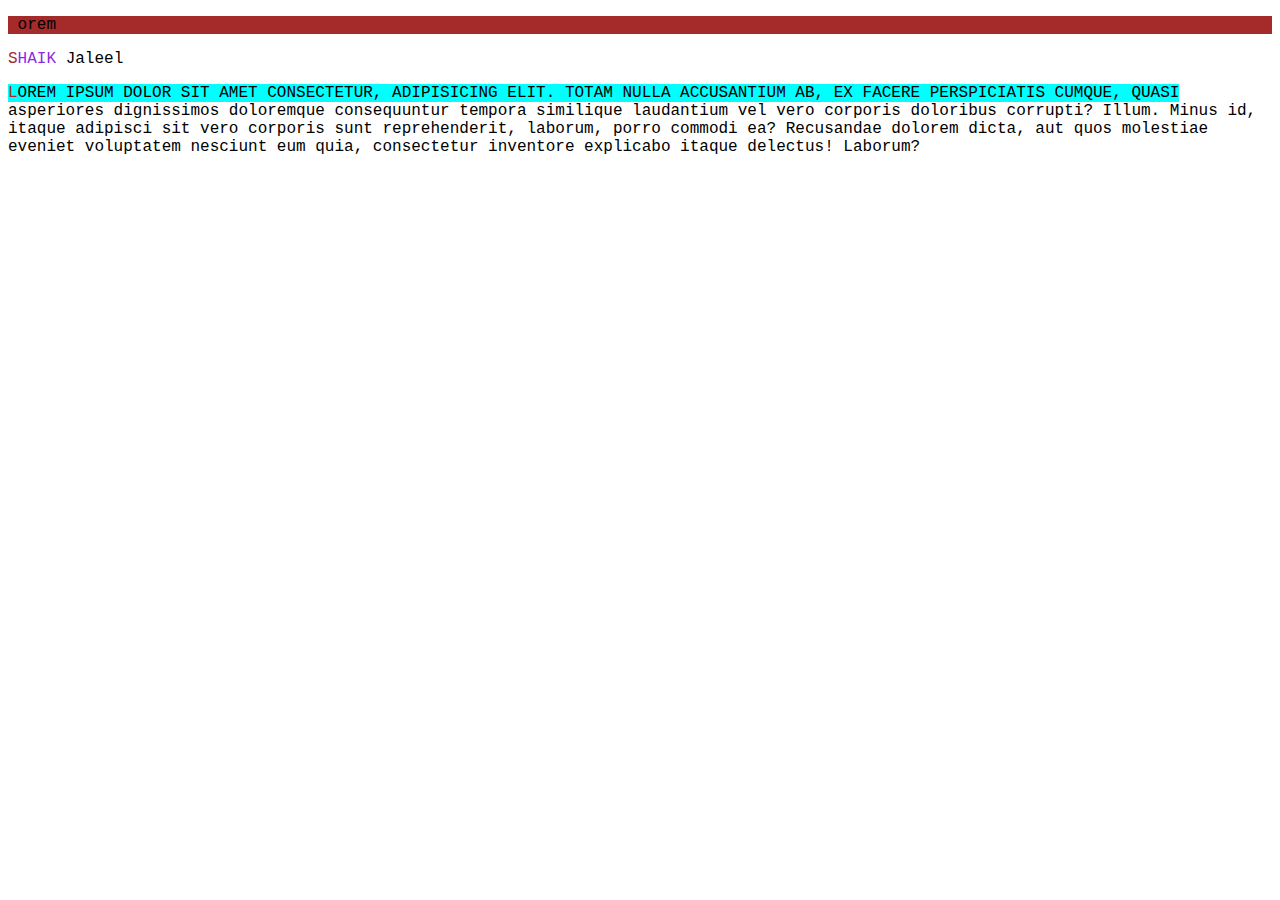
==== css/index.html @ 7b6c126a "the sudoelement css file added" ====
<!DOCTYPE html>
<html lang="en">
<head>
    <meta charset="UTF-8">
    <meta name="viewport" content="width=device-width, initial-scale=1.0">
    <title>Document</title>
    <link rel="stylesheet" href="./sudoElements.css">
</head>
<body>
    <div class="sudo">
        <p title="lor">lorem</p>
        <p id="name">Jaleel</p>
        <p class="para">Lorem ipsum dolor sit amet consectetur, adipisicing elit. Totam nulla accusantium ab, ex facere perspiciatis cumque, quasi asperiores dignissimos doloremque consequuntur tempora similique laudantium vel vero corporis doloribus corrupti? Illum.
        Minus id, itaque adipisci sit vero corporis sunt reprehenderit, laborum, porro commodi ea? Recusandae dolorem dicta, aut quos molestiae eveniet voluptatem nesciunt eum quia, consectetur inventore explicabo itaque delectus! Laborum?</p>
    </div>


</body>
</html>
---- css/sudoElements.css ----
.sudo{
    font-family: 'Courier New', Courier, monospace;
    font: 100px;
}

.sudo p::first-letter{
    color: brown;
}
.para::first-line{
    background-color: aqua;
    text-transform: uppercase;
}


#name::before{
    content: "SHAIK ";
    color: blueviolet;
}

p[title]{
    background-color: brown;
}
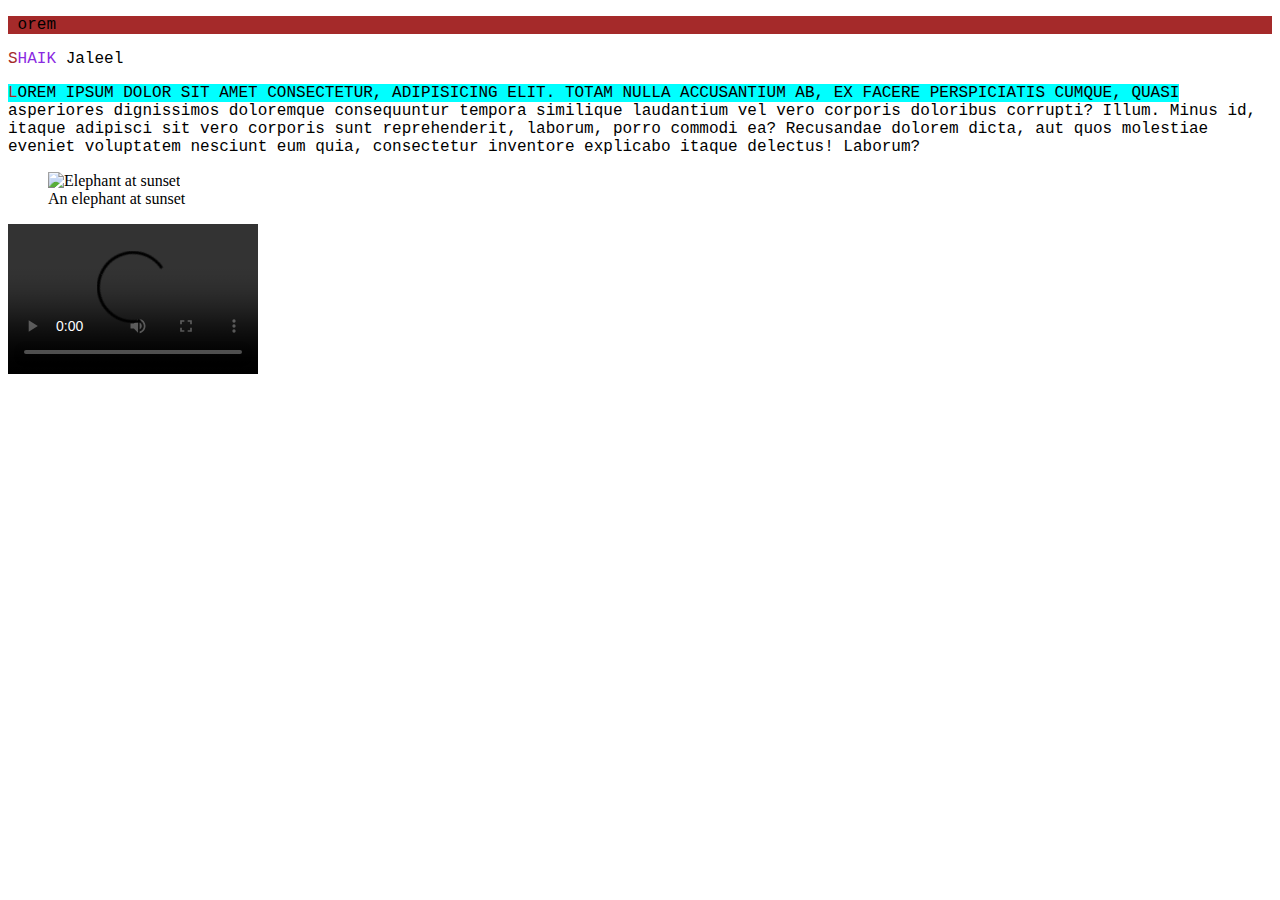
==== commit f10ee9d4: "css learn file added" ====
--- a/css/index.html
+++ b/css/index.html
@@ -1,19 +1,58 @@
 <!DOCTYPE html>
 <html lang="en">
-<head>
-    <meta charset="UTF-8">
-    <meta name="viewport" content="width=device-width, initial-scale=1.0">
+  <head>
+    <meta charset="UTF-8" />
+    <meta name="viewport" content="width=device-width, initial-scale=1.0" />
     <title>Document</title>
-    <link rel="stylesheet" href="./sudoElements.css">
-</head>
-<body>
+    <link rel="stylesheet" href="./sudoElements.css" />
+  </head>
+  <body>
     <div class="sudo">
-        <p title="lor">lorem</p>
-        <p id="name">Jaleel</p>
-        <p class="para">Lorem ipsum dolor sit amet consectetur, adipisicing elit. Totam nulla accusantium ab, ex facere perspiciatis cumque, quasi asperiores dignissimos doloremque consequuntur tempora similique laudantium vel vero corporis doloribus corrupti? Illum.
-        Minus id, itaque adipisci sit vero corporis sunt reprehenderit, laborum, porro commodi ea? Recusandae dolorem dicta, aut quos molestiae eveniet voluptatem nesciunt eum quia, consectetur inventore explicabo itaque delectus! Laborum?</p>
+      <p title="lor">lorem</p>
+      <p id="name">Jaleel</p>
+      <p class="para">
+        Lorem ipsum dolor sit amet consectetur, adipisicing elit. Totam nulla
+        accusantium ab, ex facere perspiciatis cumque, quasi asperiores
+        dignissimos doloremque consequuntur tempora similique laudantium vel
+        vero corporis doloribus corrupti? Illum. Minus id, itaque adipisci sit
+        vero corporis sunt reprehenderit, laborum, porro commodi ea? Recusandae
+        dolorem dicta, aut quos molestiae eveniet voluptatem nesciunt eum quia,
+        consectetur inventore explicabo itaque delectus! Laborum?
+      </p>
+    </div>
+    <div>
+      <header>
+        <h></h>
+        <h></h>
+        <h></h>
+        <h></h>
+        <h></h>
+      </header>
+      <hgroup></hgroup>
+      <p></p>
+      <a href="http://" target="_blank" rel="noopener noreferrer"></a>
     </div>
 
+    <figure>
+      <img
+        src="/media/cc0-images/elephant-660-480.jpg"
+        alt="Elephant at sunset"
+      />
+      <figcaption>An elephant at sunset</figcaption>
+    </figure>
+    <video controls  width="250" >  type="video/webm" />
 
-</body>
-</html>+      <source
+        src="./images/flower.webm"
+        type="video/mp4"
+        cont
+      />
+
+      Download the
+      <a href="./images/flower.mp4">WEBM</a>
+      or
+      <a href="./images/flower.mp4">MP4</a>
+      video.
+    </video>
+  </body>
+</html>
